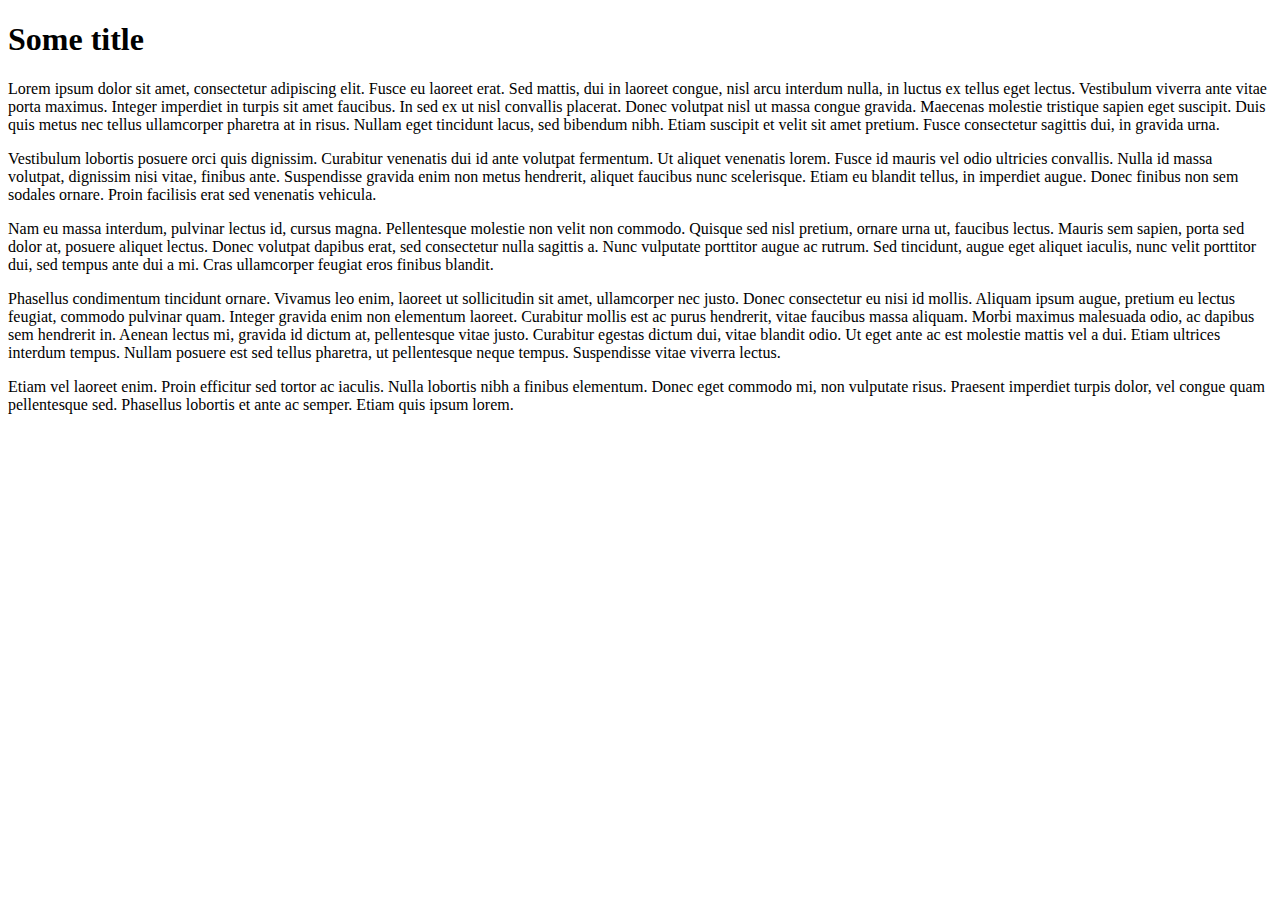
==== QA Manual (02.10.2023).html @ ed13fa7d "Add initial file" ====
<!DOCTYPE html>
<html lang="en">
<head>
    <meta charset="UTF-8">
    <title>New document</title>
    <meta name="viewport" content="width=device-width, initial-scale=1, user-scalable=no"/>    
    <link rel="stylesheet" href="style.css">
</head>
<body>
<div>
    <h1>Some title</h1>
	<p>Lorem ipsum dolor sit amet, consectetur adipiscing elit. Fusce eu laoreet erat. Sed mattis, dui in laoreet congue, nisl arcu interdum nulla, in luctus ex tellus eget lectus. Vestibulum viverra ante vitae porta maximus. Integer imperdiet in turpis sit amet faucibus. In sed ex ut nisl convallis placerat. Donec volutpat nisl ut massa congue gravida. Maecenas molestie tristique sapien eget suscipit. Duis quis metus nec tellus ullamcorper pharetra at in risus. Nullam eget tincidunt lacus, sed bibendum nibh. Etiam suscipit et velit sit amet pretium. Fusce consectetur sagittis dui, in gravida urna.<p>
	<p>Vestibulum lobortis posuere orci quis dignissim. Curabitur venenatis dui id ante volutpat fermentum. Ut aliquet venenatis lorem. Fusce id mauris vel odio ultricies convallis. Nulla id massa volutpat, dignissim nisi vitae, finibus ante. Suspendisse gravida enim non metus hendrerit, aliquet faucibus nunc scelerisque. Etiam eu blandit tellus, in imperdiet augue. Donec finibus non sem sodales ornare. Proin facilisis erat sed venenatis vehicula.</p>
	<p>Nam eu massa interdum, pulvinar lectus id, cursus magna. Pellentesque molestie non velit non commodo. Quisque sed nisl pretium, ornare urna ut, faucibus lectus. Mauris sem sapien, porta sed dolor at, posuere aliquet lectus. Donec volutpat dapibus erat, sed consectetur nulla sagittis a. Nunc vulputate porttitor augue ac rutrum. Sed tincidunt, augue eget aliquet iaculis, nunc velit porttitor dui, sed tempus ante dui a mi. Cras ullamcorper feugiat eros finibus blandit.</p>
	<p>Phasellus condimentum tincidunt ornare. Vivamus leo enim, laoreet ut sollicitudin sit amet, ullamcorper nec justo. Donec consectetur eu nisi id mollis. Aliquam ipsum augue, pretium eu lectus feugiat, commodo pulvinar quam. Integer gravida enim non elementum laoreet. Curabitur mollis est ac purus hendrerit, vitae faucibus massa aliquam. Morbi maximus malesuada odio, ac dapibus sem hendrerit in. Aenean lectus mi, gravida id dictum at, pellentesque vitae justo. Curabitur egestas dictum dui, vitae blandit odio. Ut eget ante ac est molestie mattis vel a dui. Etiam ultrices interdum tempus. Nullam posuere est sed tellus pharetra, ut pellentesque neque tempus. Suspendisse vitae viverra lectus.</p>
	<p>Etiam vel laoreet enim. Proin efficitur sed tortor ac iaculis. Nulla lobortis nibh a finibus elementum. Donec eget commodo mi, non vulputate risus. Praesent imperdiet turpis dolor, vel congue quam pellentesque sed. Phasellus lobortis et ante ac semper. Etiam quis ipsum lorem.</p>
</div>
</body>
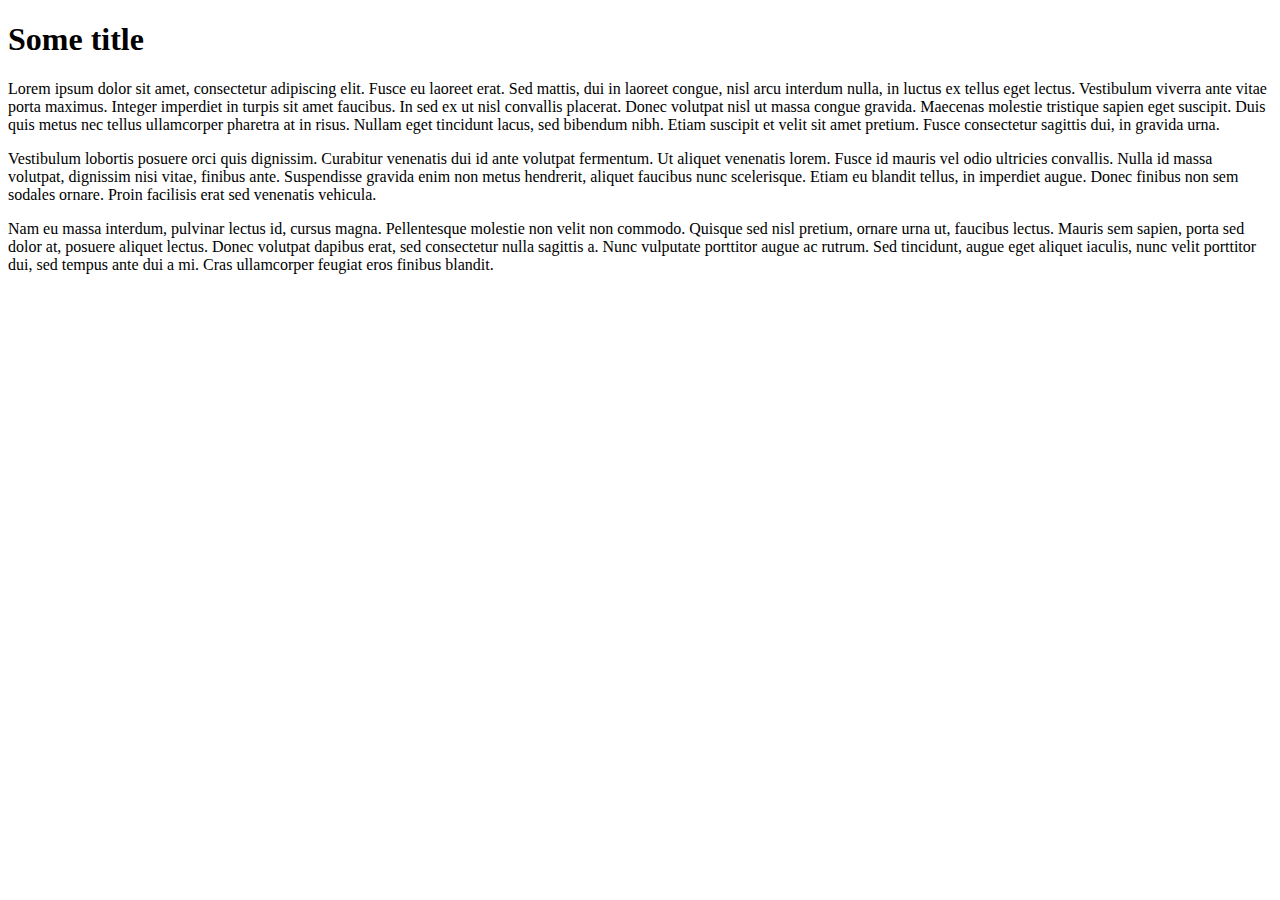
==== commit 22dc1fce: "Remove redundant paragraphs" ====
--- a/QA Manual (02.10.2023).html
+++ b/QA Manual (02.10.2023).html
@@ -11,8 +11,6 @@
     <h1>Some title</h1>
 	<p>Lorem ipsum dolor sit amet, consectetur adipiscing elit. Fusce eu laoreet erat. Sed mattis, dui in laoreet congue, nisl arcu interdum nulla, in luctus ex tellus eget lectus. Vestibulum viverra ante vitae porta maximus. Integer imperdiet in turpis sit amet faucibus. In sed ex ut nisl convallis placerat. Donec volutpat nisl ut massa congue gravida. Maecenas molestie tristique sapien eget suscipit. Duis quis metus nec tellus ullamcorper pharetra at in risus. Nullam eget tincidunt lacus, sed bibendum nibh. Etiam suscipit et velit sit amet pretium. Fusce consectetur sagittis dui, in gravida urna.<p>
 	<p>Vestibulum lobortis posuere orci quis dignissim. Curabitur venenatis dui id ante volutpat fermentum. Ut aliquet venenatis lorem. Fusce id mauris vel odio ultricies convallis. Nulla id massa volutpat, dignissim nisi vitae, finibus ante. Suspendisse gravida enim non metus hendrerit, aliquet faucibus nunc scelerisque. Etiam eu blandit tellus, in imperdiet augue. Donec finibus non sem sodales ornare. Proin facilisis erat sed venenatis vehicula.</p>
-	<p>Nam eu massa interdum, pulvinar lectus id, cursus magna. Pellentesque molestie non velit non commodo. Quisque sed nisl pretium, ornare urna ut, faucibus lectus. Mauris sem sapien, porta sed dolor at, posuere aliquet lectus. Donec volutpat dapibus erat, sed consectetur nulla sagittis a. Nunc vulputate porttitor augue ac rutrum. Sed tincidunt, augue eget aliquet iaculis, nunc velit porttitor dui, sed tempus ante dui a mi. Cras ullamcorper feugiat eros finibus blandit.</p>
-	<p>Phasellus condimentum tincidunt ornare. Vivamus leo enim, laoreet ut sollicitudin sit amet, ullamcorper nec justo. Donec consectetur eu nisi id mollis. Aliquam ipsum augue, pretium eu lectus feugiat, commodo pulvinar quam. Integer gravida enim non elementum laoreet. Curabitur mollis est ac purus hendrerit, vitae faucibus massa aliquam. Morbi maximus malesuada odio, ac dapibus sem hendrerit in. Aenean lectus mi, gravida id dictum at, pellentesque vitae justo. Curabitur egestas dictum dui, vitae blandit odio. Ut eget ante ac est molestie mattis vel a dui. Etiam ultrices interdum tempus. Nullam posuere est sed tellus pharetra, ut pellentesque neque tempus. Suspendisse vitae viverra lectus.</p>
-	<p>Etiam vel laoreet enim. Proin efficitur sed tortor ac iaculis. Nulla lobortis nibh a finibus elementum. Donec eget commodo mi, non vulputate risus. Praesent imperdiet turpis dolor, vel congue quam pellentesque sed. Phasellus lobortis et ante ac semper. Etiam quis ipsum lorem.</p>
+	<p>Nam eu massa interdum, pulvinar lectus id, cursus magna. Pellentesque molestie non velit non commodo. Quisque sed nisl pretium, ornare urna ut, faucibus lectus. Mauris sem sapien, porta sed dolor at, posuere aliquet lectus. Donec volutpat dapibus erat, sed consectetur nulla sagittis a. Nunc vulputate porttitor augue ac rutrum. Sed tincidunt, augue eget aliquet iaculis, nunc velit porttitor dui, sed tempus ante dui a mi. Cras ullamcorper feugiat eros finibus blandit.</p>	
 </div>
 </body>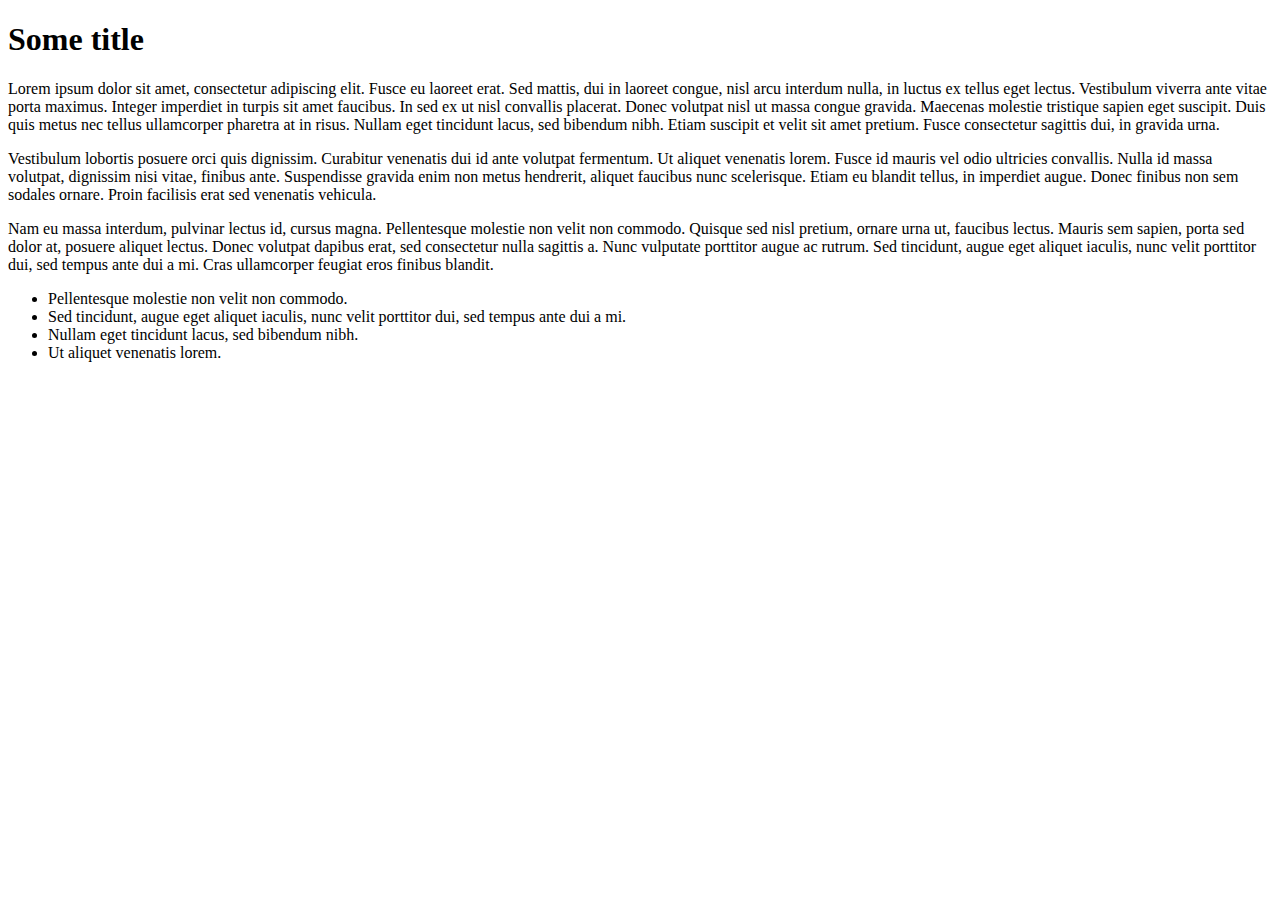
==== commit b99a8981: "Add ul list" ====
--- a/QA Manual (02.10.2023).html
+++ b/QA Manual (02.10.2023).html
@@ -11,6 +11,12 @@
     <h1>Some title</h1>
 	<p>Lorem ipsum dolor sit amet, consectetur adipiscing elit. Fusce eu laoreet erat. Sed mattis, dui in laoreet congue, nisl arcu interdum nulla, in luctus ex tellus eget lectus. Vestibulum viverra ante vitae porta maximus. Integer imperdiet in turpis sit amet faucibus. In sed ex ut nisl convallis placerat. Donec volutpat nisl ut massa congue gravida. Maecenas molestie tristique sapien eget suscipit. Duis quis metus nec tellus ullamcorper pharetra at in risus. Nullam eget tincidunt lacus, sed bibendum nibh. Etiam suscipit et velit sit amet pretium. Fusce consectetur sagittis dui, in gravida urna.<p>
 	<p>Vestibulum lobortis posuere orci quis dignissim. Curabitur venenatis dui id ante volutpat fermentum. Ut aliquet venenatis lorem. Fusce id mauris vel odio ultricies convallis. Nulla id massa volutpat, dignissim nisi vitae, finibus ante. Suspendisse gravida enim non metus hendrerit, aliquet faucibus nunc scelerisque. Etiam eu blandit tellus, in imperdiet augue. Donec finibus non sem sodales ornare. Proin facilisis erat sed venenatis vehicula.</p>
-	<p>Nam eu massa interdum, pulvinar lectus id, cursus magna. Pellentesque molestie non velit non commodo. Quisque sed nisl pretium, ornare urna ut, faucibus lectus. Mauris sem sapien, porta sed dolor at, posuere aliquet lectus. Donec volutpat dapibus erat, sed consectetur nulla sagittis a. Nunc vulputate porttitor augue ac rutrum. Sed tincidunt, augue eget aliquet iaculis, nunc velit porttitor dui, sed tempus ante dui a mi. Cras ullamcorper feugiat eros finibus blandit.</p>	
+	<p>Nam eu massa interdum, pulvinar lectus id, cursus magna. Pellentesque molestie non velit non commodo. Quisque sed nisl pretium, ornare urna ut, faucibus lectus. Mauris sem sapien, porta sed dolor at, posuere aliquet lectus. Donec volutpat dapibus erat, sed consectetur nulla sagittis a. Nunc vulputate porttitor augue ac rutrum. Sed tincidunt, augue eget aliquet iaculis, nunc velit porttitor dui, sed tempus ante dui a mi. Cras ullamcorper feugiat eros finibus blandit.</p>
+<ul>
+<li>Pellentesque molestie non velit non commodo.</li>
+<li>Sed tincidunt, augue eget aliquet iaculis, nunc velit porttitor dui, sed tempus ante dui a mi.</li>
+<li>Nullam eget tincidunt lacus, sed bibendum nibh.</li>
+<li>Ut aliquet venenatis lorem.</li>
+</ul>	
 </div>
 </body>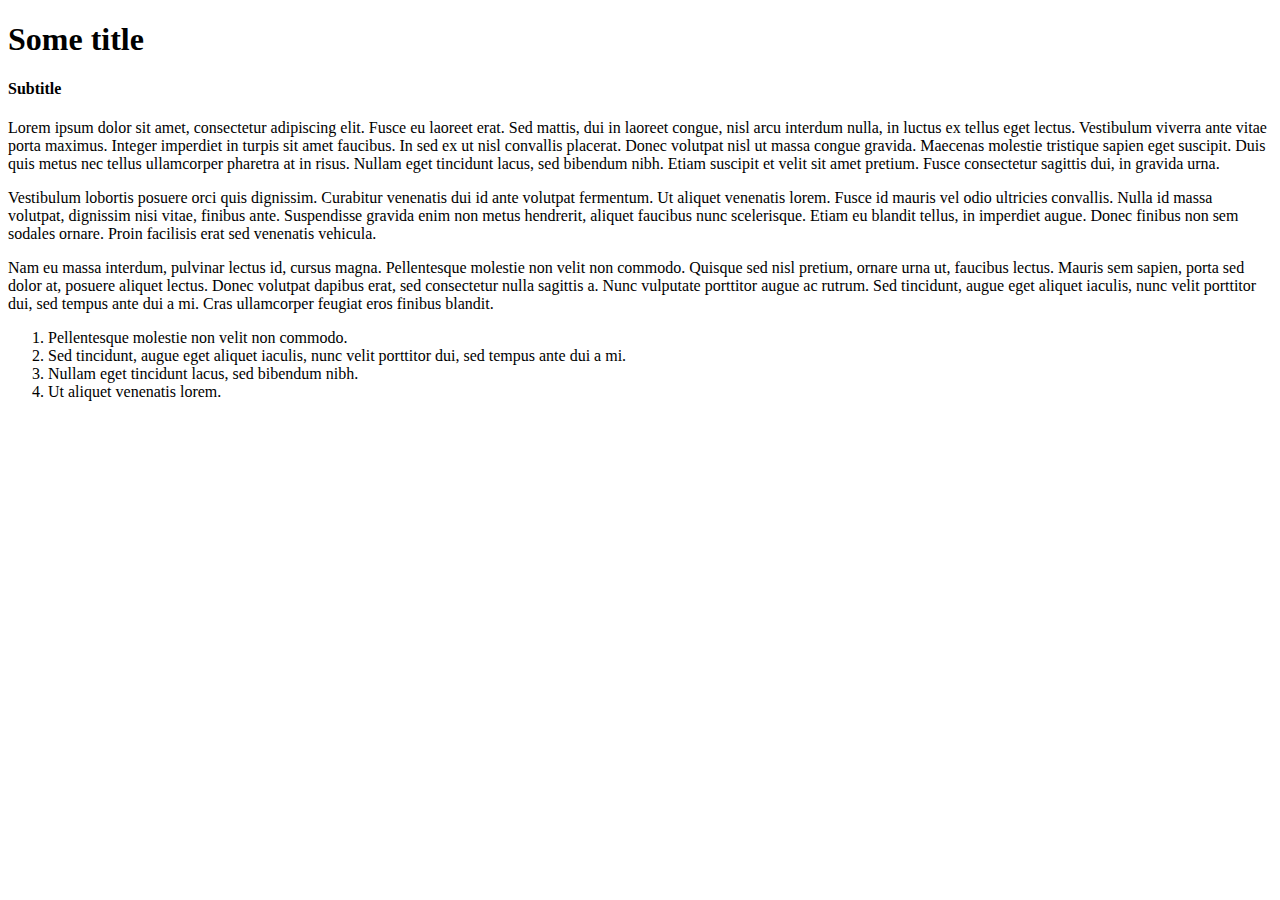
==== commit fb8f885e: "Add subtitle and change ul to ol" ====
--- a/QA Manual (02.10.2023).html
+++ b/QA Manual (02.10.2023).html
@@ -9,14 +9,15 @@
 <body>
 <div>
     <h1>Some title</h1>
+	<h4>Subtitle</h4>
 	<p>Lorem ipsum dolor sit amet, consectetur adipiscing elit. Fusce eu laoreet erat. Sed mattis, dui in laoreet congue, nisl arcu interdum nulla, in luctus ex tellus eget lectus. Vestibulum viverra ante vitae porta maximus. Integer imperdiet in turpis sit amet faucibus. In sed ex ut nisl convallis placerat. Donec volutpat nisl ut massa congue gravida. Maecenas molestie tristique sapien eget suscipit. Duis quis metus nec tellus ullamcorper pharetra at in risus. Nullam eget tincidunt lacus, sed bibendum nibh. Etiam suscipit et velit sit amet pretium. Fusce consectetur sagittis dui, in gravida urna.<p>
 	<p>Vestibulum lobortis posuere orci quis dignissim. Curabitur venenatis dui id ante volutpat fermentum. Ut aliquet venenatis lorem. Fusce id mauris vel odio ultricies convallis. Nulla id massa volutpat, dignissim nisi vitae, finibus ante. Suspendisse gravida enim non metus hendrerit, aliquet faucibus nunc scelerisque. Etiam eu blandit tellus, in imperdiet augue. Donec finibus non sem sodales ornare. Proin facilisis erat sed venenatis vehicula.</p>
 	<p>Nam eu massa interdum, pulvinar lectus id, cursus magna. Pellentesque molestie non velit non commodo. Quisque sed nisl pretium, ornare urna ut, faucibus lectus. Mauris sem sapien, porta sed dolor at, posuere aliquet lectus. Donec volutpat dapibus erat, sed consectetur nulla sagittis a. Nunc vulputate porttitor augue ac rutrum. Sed tincidunt, augue eget aliquet iaculis, nunc velit porttitor dui, sed tempus ante dui a mi. Cras ullamcorper feugiat eros finibus blandit.</p>
-<ul>
-<li>Pellentesque molestie non velit non commodo.</li>
-<li>Sed tincidunt, augue eget aliquet iaculis, nunc velit porttitor dui, sed tempus ante dui a mi.</li>
-<li>Nullam eget tincidunt lacus, sed bibendum nibh.</li>
-<li>Ut aliquet venenatis lorem.</li>
-</ul>	
+<ol>
+	<li>Pellentesque molestie non velit non commodo.</li>
+	<li>Sed tincidunt, augue eget aliquet iaculis, nunc velit porttitor dui, sed tempus ante dui a mi.</li>
+	<li>Nullam eget tincidunt lacus, sed bibendum nibh.</li>
+	<li>Ut aliquet venenatis lorem.</li>
+</ol>	
 </div>
 </body>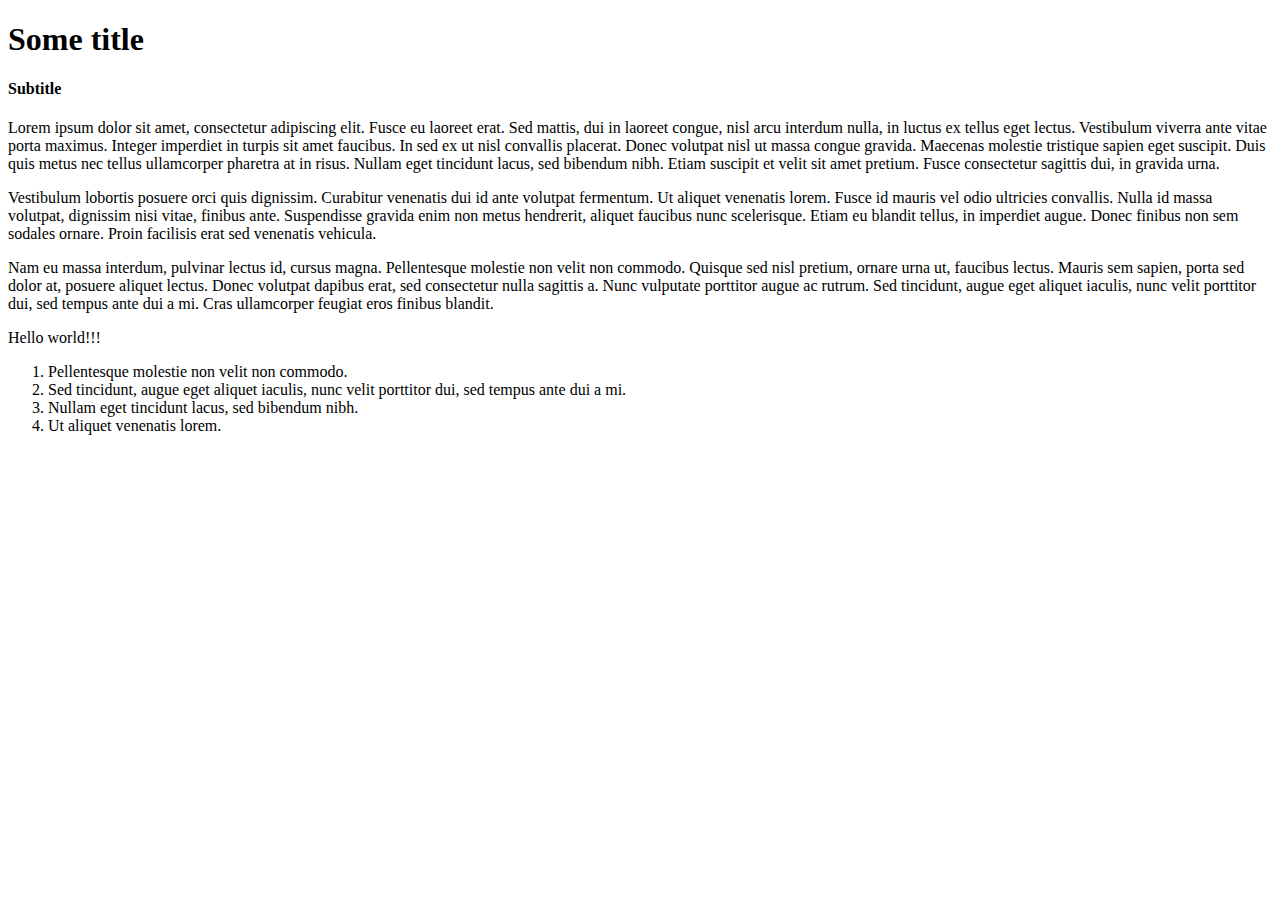
==== commit 0d4ef559: "Add new paragraph" ====
--- a/QA Manual (02.10.2023).html
+++ b/QA Manual (02.10.2023).html
@@ -13,6 +13,7 @@
 	<p>Lorem ipsum dolor sit amet, consectetur adipiscing elit. Fusce eu laoreet erat. Sed mattis, dui in laoreet congue, nisl arcu interdum nulla, in luctus ex tellus eget lectus. Vestibulum viverra ante vitae porta maximus. Integer imperdiet in turpis sit amet faucibus. In sed ex ut nisl convallis placerat. Donec volutpat nisl ut massa congue gravida. Maecenas molestie tristique sapien eget suscipit. Duis quis metus nec tellus ullamcorper pharetra at in risus. Nullam eget tincidunt lacus, sed bibendum nibh. Etiam suscipit et velit sit amet pretium. Fusce consectetur sagittis dui, in gravida urna.<p>
 	<p>Vestibulum lobortis posuere orci quis dignissim. Curabitur venenatis dui id ante volutpat fermentum. Ut aliquet venenatis lorem. Fusce id mauris vel odio ultricies convallis. Nulla id massa volutpat, dignissim nisi vitae, finibus ante. Suspendisse gravida enim non metus hendrerit, aliquet faucibus nunc scelerisque. Etiam eu blandit tellus, in imperdiet augue. Donec finibus non sem sodales ornare. Proin facilisis erat sed venenatis vehicula.</p>
 	<p>Nam eu massa interdum, pulvinar lectus id, cursus magna. Pellentesque molestie non velit non commodo. Quisque sed nisl pretium, ornare urna ut, faucibus lectus. Mauris sem sapien, porta sed dolor at, posuere aliquet lectus. Donec volutpat dapibus erat, sed consectetur nulla sagittis a. Nunc vulputate porttitor augue ac rutrum. Sed tincidunt, augue eget aliquet iaculis, nunc velit porttitor dui, sed tempus ante dui a mi. Cras ullamcorper feugiat eros finibus blandit.</p>
+	<p>Hello world!!!</p>
 <ol>
 	<li>Pellentesque molestie non velit non commodo.</li>
 	<li>Sed tincidunt, augue eget aliquet iaculis, nunc velit porttitor dui, sed tempus ante dui a mi.</li>
